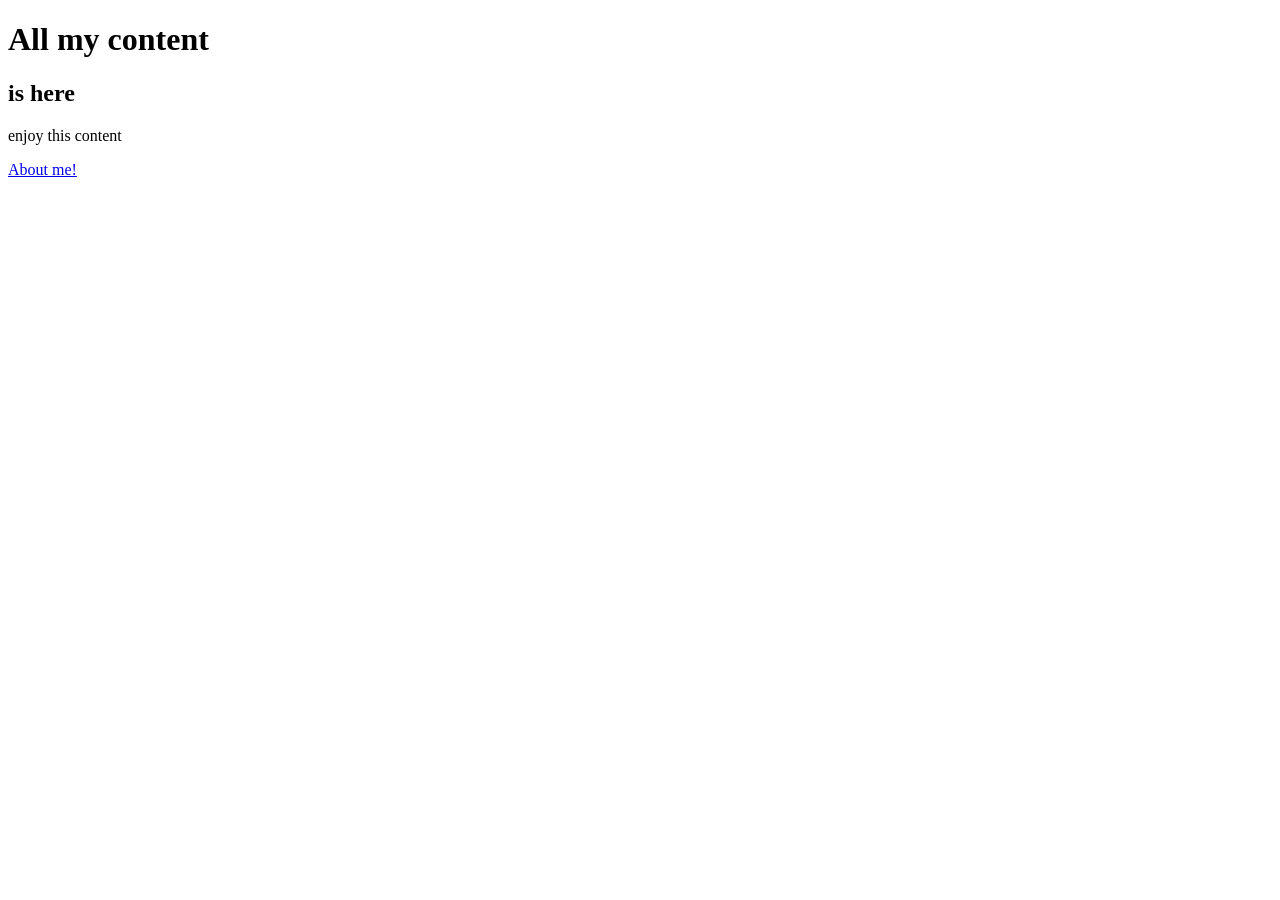
==== index.html @ 6fe0ad2c "add web docs" ====
<!doctype html>
<html lang="en">
  <head>
    <meta charset="utf-8" />
    <meta
      name="viewport"
      content="width=device-width, 
       initial-scale-1, shrink-to-fit=no"
    />
    <title>This appears in the browser tab</title>
  </head>

  <body>
    <h1>All my content</h1>
    <h2>is here</h2>
    <p>enjoy this content</p>
    <a href="html/about-me.html">About me!</a>
  </body>
</html>
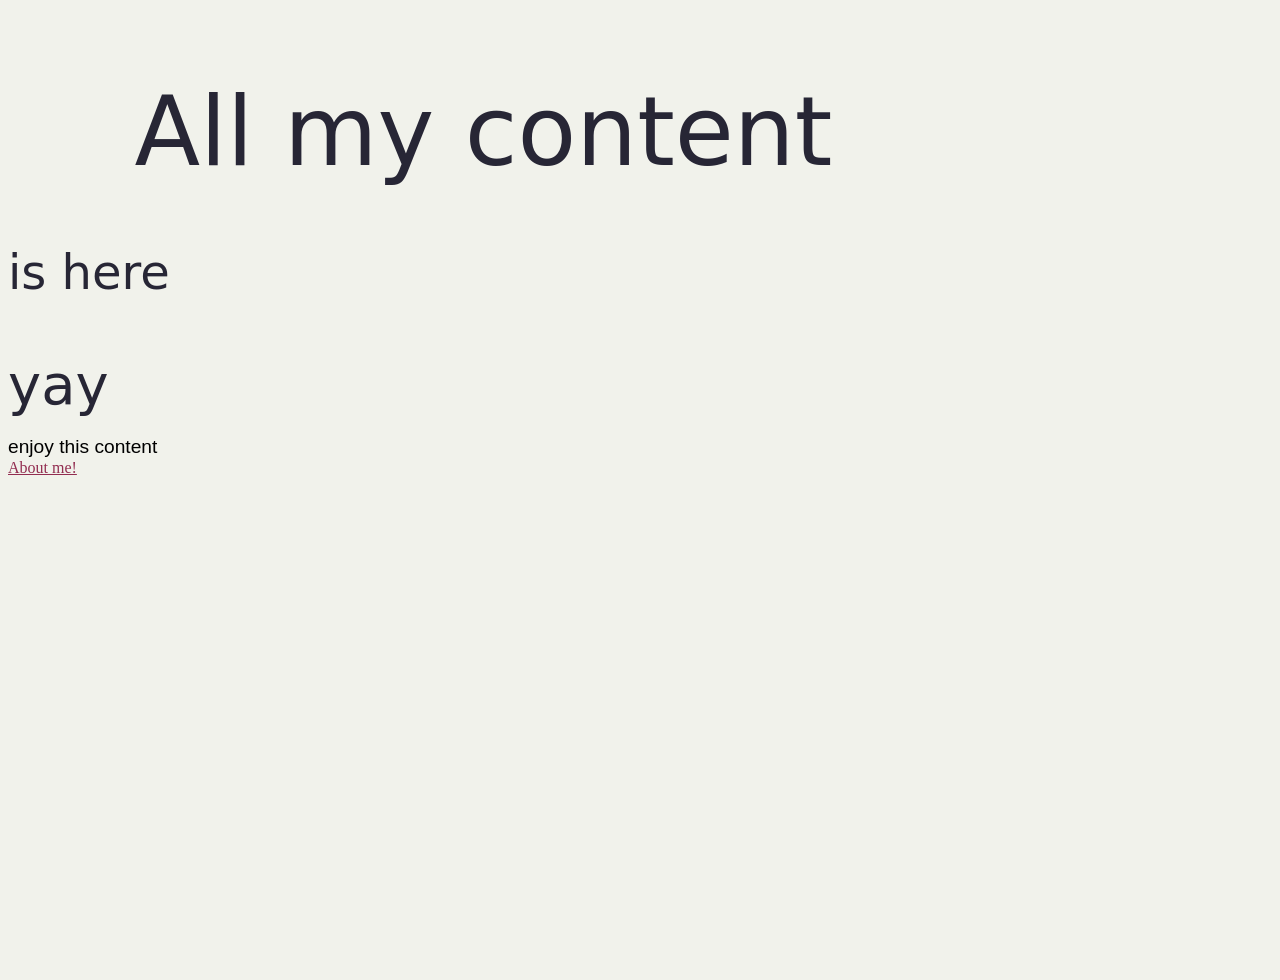
==== commit 62269e6e: "Update index.html" ====
--- a/index.html
+++ b/index.html
@@ -8,11 +8,13 @@
        initial-scale-1, shrink-to-fit=no"
     />
     <title>This appears in the browser tab</title>
+    <link rel="stylesheet" href="css/styles.css" />
   </head>
 
   <body>
     <h1>All my content</h1>
     <h2>is here</h2>
+    <h3>yay</h3>
     <p>enjoy this content</p>
     <a href="html/about-me.html">About me!</a>
   </body>
--- a/css/styles.css
+++ b/css/styles.css
@@ -0,0 +1,292 @@
+@import url("https://fonts.googleapis.com/css2?family=Fascinate+Inline&family=Titillium+Web:ital,wght@0,200;0,300;0,400;0,600;0,700;0,900;1,200;1,300;1,400;1,600;1,700&display=swap");
+
+/* Box sizing rules */
+*,
+*::before,
+*::after {
+  box-sizing: border-box;
+}
+
+/* Prevent font size inflation */
+html {
+  -moz-text-size-adjust: none;
+  -webkit-text-size-adjust: none;
+  text-size-adjust: none;
+}
+
+/* Remove default margin in favour of better control in authored CSS */
+body,
+h1,
+h2,
+h3,
+h4,
+p,
+figure,
+blockquote,
+dl,
+dd {
+  margin-block-end: 0;
+}
+
+/* Remove list styles on ul, ol elements with a list role, which suggests default styling will be removed */
+ul[role="list"],
+ol[role="list"] {
+  list-style: none;
+}
+
+/* Set core body defaults */
+body {
+  min-height: 100vh;
+  line-height: 1.2;
+}
+
+/* Set shorter line heights on headings and interactive elements */
+h1,
+h2,
+h3,
+h4,
+button,
+input,
+label {
+  line-height: 1.1;
+}
+
+/* Balance text wrapping on headings */
+h1,
+h2,
+h3,
+h4 {
+  text-wrap: balance;
+}
+
+/* Make images easier to work with */
+img {
+  max-width: 100%;
+  display: block;
+}
+
+/* Inherit fonts for inputs and buttons */
+input,
+button,
+textarea,
+select {
+  font-family: inherit;
+  font-size: inherit;
+}
+
+body {
+  background-color: #f1f2eb;
+}
+
+h1,
+h2,
+h3,
+h4,
+h5 {
+  font-family: "Fascinate Inline", system-ui;
+  font-weight: 400;
+  font-style: normal;
+  color: #272635;
+}
+
+h1 {
+  font-size: 5em;
+}
+
+h2 {
+  font-size: 3em;
+  margin-bottom: 40px;
+  margin-top: 60px;
+}
+
+h3 {
+  font-size: 3.5em;
+}
+
+p,
+nav {
+  font-family: "Titillium Web", sans-serif;
+  font-weight: 300;
+  font-style: normal;
+  font-size: 1.2em;
+}
+
+.container {
+  width: 80%;
+  margin: 0 auto;
+}
+
+nav {
+  text-align: right;
+}
+
+.menu {
+  padding: 10px;
+  display: inline-block;
+  text-align: right;
+}
+
+.menu-item {
+  display: inline-block;
+  background: #922d50;
+  width: 10%;
+  min-width: 120px;
+  cursor: pointer;
+  position: relative;
+  border-radius: 4px;
+  box-sizing: border-box;
+}
+
+.menu-link {
+  color: white;
+  display: block;
+  padding: 0.2rem 0.5rem;
+  border-radius: 4px;
+  text-decoration: none;
+}
+
+.menu-item:hover,
+.menu-item:focus {
+  background-color: #272635;
+}
+
+.menu-link:hover,
+.menu-link:focus {
+  text-decoration: none;
+  background: #272635;
+  color: white;
+}
+
+a {
+  color: #922d50;
+}
+
+a:hover {
+  color: black;
+}
+
+h1 {
+  margin: 80px 10% 0px 10%;
+  font-size: 6rem;
+}
+
+#small-message {
+  margin-top: 3%;
+}
+
+#love-message {
+  width: 100%;
+  vertical-align: top;
+  height: 100%;
+}
+
+.face-pixel-image {
+  width: 89%;
+  margin-top: 4.5%;
+}
+
+.border-line {
+  border-bottom: 0.7em solid #000;
+  margin: 5%;
+}
+
+footer {
+  margin-top: 50px;
+  text-align: center;
+  padding-bottom: 50px;
+  padding-top: 35px;
+  background-color: #922d50;
+  color: white;
+}
+
+.selfie-1,
+.selfie-2,
+.selfie-3 {
+  width: 25%;
+  margin: 50px 50px 0 10px;
+  border-radius: 5px;
+  padding: 20px 20px 90px 20px;
+  background-color: white;
+  box-shadow: 0 0 20px 0 #d0c6c1;
+  display: inline-block;
+}
+
+.images-row {
+  margin-left: 5%;
+}
+
+main {
+  width: 90%;
+  margin: 0 auto;
+}
+
+.bear-pixel-image {
+  width: 2%;
+  display: inline-block;
+}
+
+#bear-message {
+  display: inline-block;
+}
+
+.chick-pixel-image {
+  width: 40%;
+}
+
+.customBody {
+  background: repeat;
+  background-image: url("/images/heart-pixel.png");
+  background-size: 180px;
+  background-color: #f5e9e3;
+  margin: 0;
+}
+
+.letter-body {
+  margin: 0 auto;
+  width: 40%;
+  height: 800px;
+  background-color: white;
+  margin-bottom: 4%;
+  border-radius: 5px;
+  padding: 30px;
+  box-shadow: 0 0 20px 0 #2b2a2a;
+  margin-top: 10%;
+}
+
+.letter-message,
+.valentine-message {
+  margin-top: 80px;
+}
+
+.valentine-message {
+  text-align: center;
+}
+
+.p-valentine {
+  font-family: "Pixelify Sans", sans-serif;
+  text-transform: uppercase;
+  color: #922d50;
+  font-size: 2em;
+  margin-top: -20px;
+}
+
+.from-message {
+  text-align: right;
+}
+
+.from-p {
+  margin-right: 50px;
+}
+
+.name {
+  margin-top: -20px;
+}
+
+.mail-pixel-image {
+  width: 100%;
+  margin-top: -50%;
+}
+
+.message {
+  margin-top: -15%;
+}
